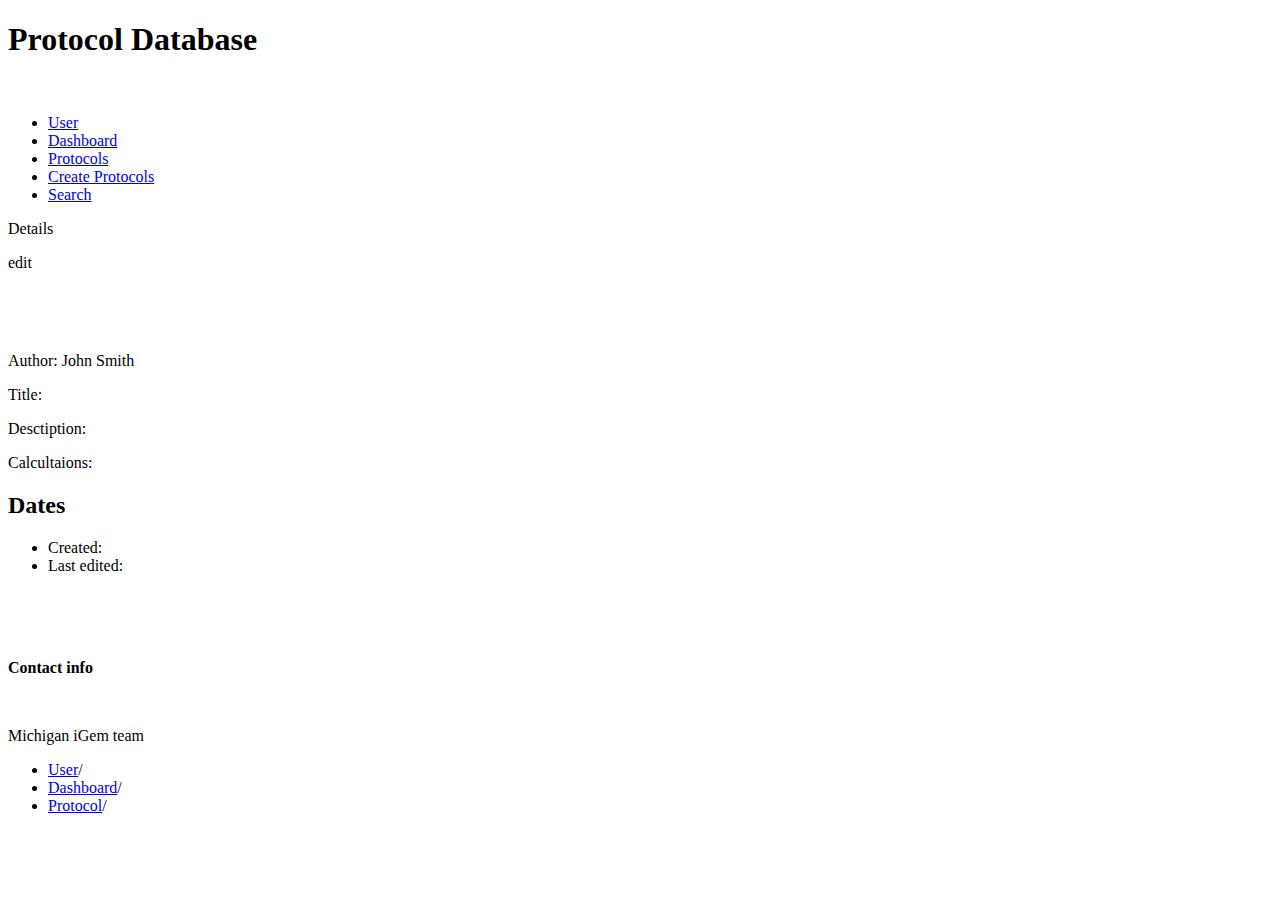
==== homepage_lankrist.html @ 0f2efebd "Create homepage_lankrist.html" ====
<!DOCTYPE html>
<html>
<head>
  <meta charset="UTF-8">
  <title>Main Page</title>
  <meta name="Main Page for Protocol Database & Calculator">
  <meta name="keywords" content="keyword1, keyword2, keyword3">
  <link href="style.css" rel="stylesheet" type="text/css">
</head>

<body>
<div class="page">

<div class="header-top">
  <h1>Protocol Database</h1>
  <p>&nbsp<p>
  <ul>
    <li><a href="index.html"><span>User</span></a></li>
    <li><a href="#"><span>Dashboard</span></a></li>
    <li><a href="#"><span>Protocols</span></a></li>
    <li><a href="#"><span>Create Protocols</span></a></li>
    <li><a href="#"><span>Search</span></a></li>
  </ul>
<div>

<div class="content">
<div class="left-out">
<div class="left-in">
<div class="left-panel">
<div id= "title">Details</div> 
<div id="cat">
<p>edit</p>
<h1>&nbsp;</h1>
<p>Author: John Smith</p>
<p>Title: </p>
<p>Desctiption: </p>
<p>Calcultaions: </p>
<p></p>
</div>
</div>
</div>
</div>
<div class="right-out">
<div class="right-in">
<div class="right-panel">
<div class="right-block">
<h2>Dates</h2>
<ul>
  <li>Created: </li>
  <li>Last edited: </li>
</ul>
</div>
</div>
</div>
</div>

</div>

<div class="footer">
<div class="footer-left">
<p>&nbsp;</p>
<p>&nbsp;</p>
<p><strong>Contact info</strong></p>
<p>&nbsp;</p>
<p>Michigan iGem team</p>
</div>
<div class="footer-right">
<ul>
  <li><a href="index.html">User</a>/</li>
  <li><a href="#">Dashboard</a>/</li>
  <li><a href="#">Protocol</a>/</li>
</ul>
</div>
</div>

</div>
</body>
</html>
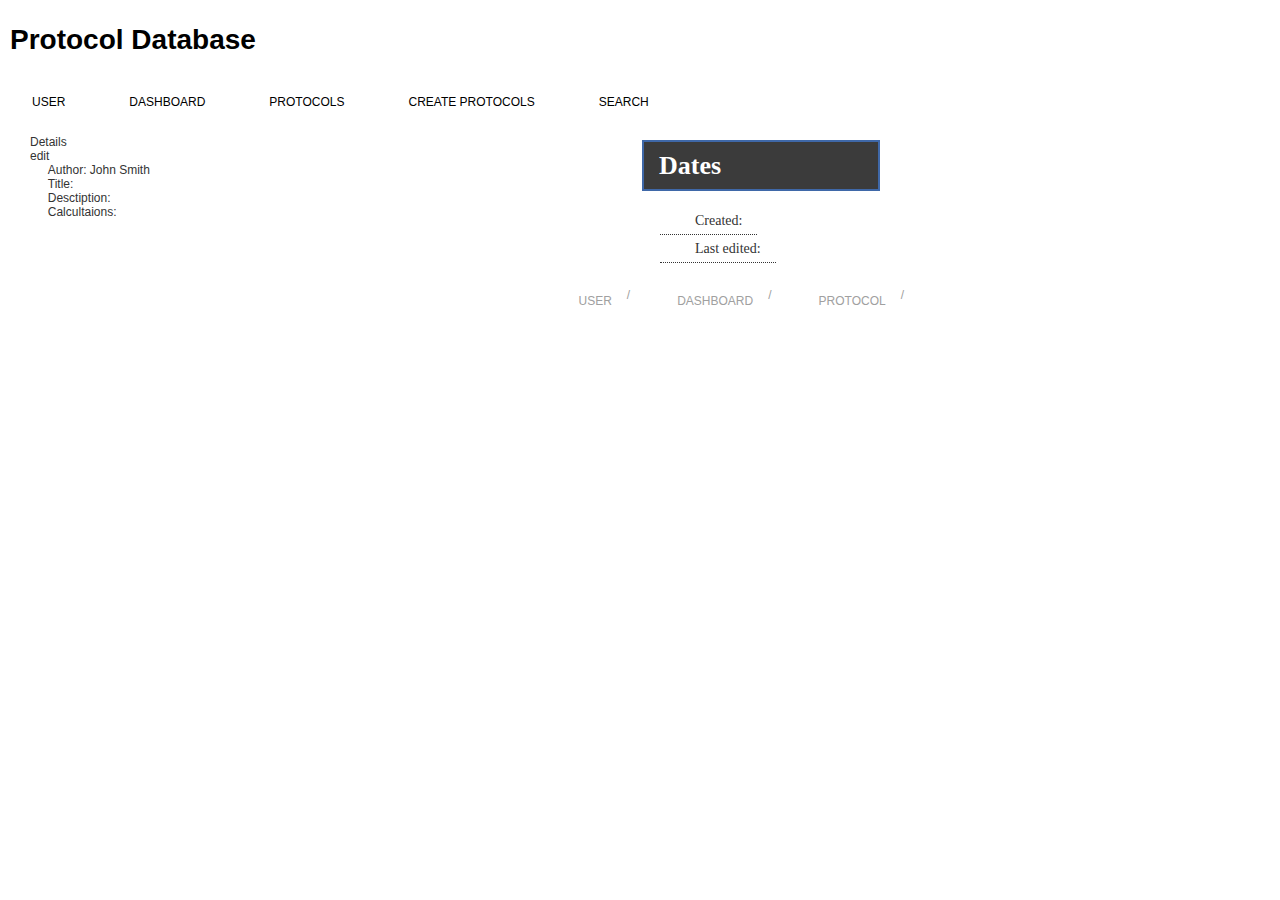
==== commit e2c548ba: "Update homepage_lankrist.html" ====
--- a/homepage_lankrist.html
+++ b/homepage_lankrist.html
@@ -5,7 +5,7 @@
   <title>Main Page</title>
   <meta name="Main Page for Protocol Database & Calculator">
   <meta name="keywords" content="keyword1, keyword2, keyword3">
-  <link href="style.css" rel="stylesheet" type="text/css">
+  <link href="style_lankrist.css" rel="stylesheet" type="text/css">
 </head>
 
 <body>
--- a/style_lankrist.css
+++ b/style_lankrist.css
@@ -0,0 +1,343 @@
+body {
+	font-family: Verdana, Arial, Helvetica, sans-serif;
+	font-size: 12px;
+	color: #333333;
+	background-color: #FFFFFF;
+	background-image: url(../images/top-rept.jpg);
+	background-repeat: repeat-x;
+	background-position: left top;
+	margin: 0px;
+}
+h1, h2, h3, h4, h5, h6, p, ul, ol, li, form, input, textarea {
+	padding: 0px;
+	margin: 0px;
+}
+a {
+	color: #0628AE;
+	text-decoration: underline;
+}
+a:hover {
+	color: #0628AE;
+	text-decoration: none;
+}
+.main {
+	background-image: url(../images/bottom-rept.jpg);
+	background-repeat: repeat-x;
+	background-position: left bottom;
+	width: 100%;
+	float: left;
+}
+.page-out {
+	width: 939px;
+	margin: 0px auto;
+}
+.page {
+	width: 939px;
+	float: left;
+	padding-top: 8px;
+}
+.header {
+	width: 899px;
+	float: left;
+	padding: 0px 20px;
+}
+.header-top {
+	width: 899px;
+	height: 63px;
+	float: left;
+	padding-bottom: 3px;
+}
+.header-top h1 {
+	font-size: 28px;
+	font-weight: bold;
+	line-height: 63px;
+	color: #000000;
+	float: left;
+	padding-left: 10px;
+}
+.header-top ul {
+	height: 27px;
+	float: left;
+	margin-top: 18px;
+	list-style-type: none;
+}
+.header-top ul li {
+	height: 27px;
+	float: left;
+	padding-right: 15px;
+	padding-left: 15px;
+}
+.header-top ul li a {
+	font-family: Verdana, Arial, Helvetica, sans-serif;
+	font-size: 12px;
+	line-height: 27px;
+	text-transform: uppercase;
+	color: #000000;
+	text-decoration: none;
+	display: block;
+	height: 27px;
+	float: left;
+	padding-left: 17px;
+}
+.header-top ul li a span {
+	line-height: 27px;
+	display: block;
+	height: 27px;
+	float: left;
+	padding-right: 17px;
+	cursor: pointer;
+}
+.header-top ul li a:hover {
+	color: #FFFFFF;
+	background-color: #C0C0C0;
+	background-image: url(../images/menu-left.jpg);
+	background-repeat: no-repeat;
+	background-position: left top;
+}
+.header-top ul li a:hover span {
+	background-color: #C0C0C0;
+	background-image: url(../images/menu-right.jpg);
+	background-repeat: no-repeat;
+	background-position: right top;
+}
+.header-img {
+	width: 899px;
+	float: left;
+}
+.content {
+	width: 899px;
+	float: left;
+	padding: 19px 20px 0px 20px;
+}
+.left-out {
+	background-image: url(../images/body-rept.jpg);
+	background-repeat: repeat-y;
+	background-position: right top;
+	width: 570px;
+	float: left;
+}
+.left-in {
+	background-image: url(../images/body-top.jpg);
+	background-repeat: no-repeat;
+	background-position: right top;
+	width: 570px;
+	float: left;
+}
+.left-panel {
+	font-size: 12px;
+	background-image: url(../images/body-bottom.jpg);
+	background-repeat: no-repeat;
+	background-position: right top;
+	width: 800px;
+	float: left;
+	padding: 0px 10px 0px 10px;
+}
+.title {
+	font-family: Verdana, Arial, Helvetica, sans-serif;
+	font-size: 16px;
+	margin-top: 10px;
+	margin-bottom: 10px;
+}
+.title span {
+	color: #FFFFFF;
+}
+
+.cat {
+	font-family: Verdana, Arial, Helvetica, sans-serif;
+	font-weight: normal;
+	font-size: 12px;
+
+}
+.copyright {
+	border: 0px;
+	height: 1px;
+	width: 1px;
+}
+.right-out {
+	background-image: url(../images/right-rept.jpg);
+	background-repeat: repeat-y;
+	background-position: left top;
+	width: 314px;
+	float: right;
+}
+.right-in {
+	background-image: url(../images/right-top.jpg);
+	background-repeat: no-repeat;
+	background-position: left top;
+	width: 314px;
+	float: left;
+}
+.right-panel {
+	background-image: url(../images/right-bottom.jpg);
+	background-repeat: no-repeat;
+	background-position: left bottom;
+	width: 238px;
+	float: left;
+	padding: 5px 39px 2px 37px;
+}
+.right-block {
+	font-family: "Times New Roman", Times, serif;
+	background-color: #f1f1f1;
+	clear: both;
+	border: 2px solid #3f68a8;
+}
+.right-block h2 {
+	font-size: 26px;
+	line-height: 47px;
+	color: #FFFFFF;
+	background-color: #3b3b3b;
+	height: 47px;
+	padding-left: 15px;
+}
+.right-block ul {
+	padding-bottom: 5px;
+	margin-right: 16px;
+	margin-left: 16px;
+	list-style-type: none;
+}
+.right-block ul li {
+	border-bottom-width: 1px;
+	border-bottom-style: dotted;
+	border-bottom-color: #333333;
+	font-size: 14px;
+	line-height: 27px;
+	color: #333333;
+	background-image: url(../images/right-bullet.jpg);
+	background-repeat: no-repeat;
+	background-position: 7px center;
+	text-align: left;
+	display: block;
+	height: 27px;
+	padding-left: 35px;
+}
+.right-block ul li a {
+	color: #333333;
+	text-decoration: none;
+}
+.right-block ul li a:hover {
+	text-decoration: underline;
+}
+.sections {
+	width: 899px;
+	height: 184px;
+	float: left;
+	padding-top: 41px;
+}
+.section1 {
+	font-size: 11px;
+	background-image: url(../images/sec1bg.jpg);
+	background-repeat: no-repeat;
+	background-position: left top;
+	width: 171px;
+	height: 111px;
+	float: left;
+	padding: 18px;
+	margin-left: 10px;
+}
+.section1 h3, .section4 h3 {
+	font-size: 14px;
+}
+.section2 {
+	font-size: 11px;
+	background-image: url(../images/sec2bg.jpg);
+	background-repeat: no-repeat;
+	background-position: left top;
+	width: 171px;
+	height: 111px;
+	float: left;
+	padding: 18px;
+	margin-left: 17px;
+}
+.section2 h3 {
+	font-size: 14px;
+	color: #1f5aa0;
+}
+.section3 {
+	font-size: 11px;
+	background-image: url(../images/sec3bg.jpg);
+	background-repeat: no-repeat;
+	background-position: left top;
+	width: 171px;
+	height: 111px;
+	float: left;
+	padding: 18px;
+	margin-left: 17px;
+}
+.section3 h3 {
+	font-size: 14px;
+	color: #2d680c;
+}
+.section4 {
+	font-size: 11px;
+	background-image: url(../images/sec4bg.jpg);
+	background-repeat: no-repeat;
+	background-position: left top;
+	width: 172px;
+	height: 111px;
+	float: left;
+	padding: 18px;
+	margin-left: 17px;
+}
+a.more {
+	font-size: 11px;
+	font-weight: bold;
+	color: #333333;
+	text-decoration: none;
+}
+a.more:hover {
+	color: #333333;
+	text-decoration: underline;
+}
+.footer {
+	background-image: url(../images/footer-img.jpg);
+	background-repeat: no-repeat;
+	background-position: left top;
+	width: 899px;
+	height: 111px;
+	float: left;
+	padding: 0px 20px;
+}
+.footer-left {
+	font-size: 11px;
+	color: #FFFFFF;
+	width: 200px;
+	float: left;
+}
+.footer-right {
+	float: right;
+	padding-top: 29px;
+}
+.footer-right ul {
+	list-style-type: none;
+}
+.footer-right ul li {
+	font-family: Verdana, Arial, Helvetica, sans-serif;
+	font-size: 12px;
+	text-transform: uppercase;
+	color: #a0a0a0;
+	display: inline;
+}
+.footer-right ul li a {
+	color: #a0a0a0;
+	text-decoration: none;
+	padding-right: 15px;
+	pasdding-left: 15px;
+}
+.footer-right ul li a:hover {
+	color: #FFFFFF;
+}
+.footer-right p {
+	font-size: 12px;
+	color: #737373;
+	text-align: right;
+	margin-right: 15px;
+	margin-top: 20px;
+}
+.footer-link {
+	color:#999999; 
+	text-decoration:none; 
+}
+.footer-link:hover {
+	color:#999999; 
+	text-decoration:underline; 
+}
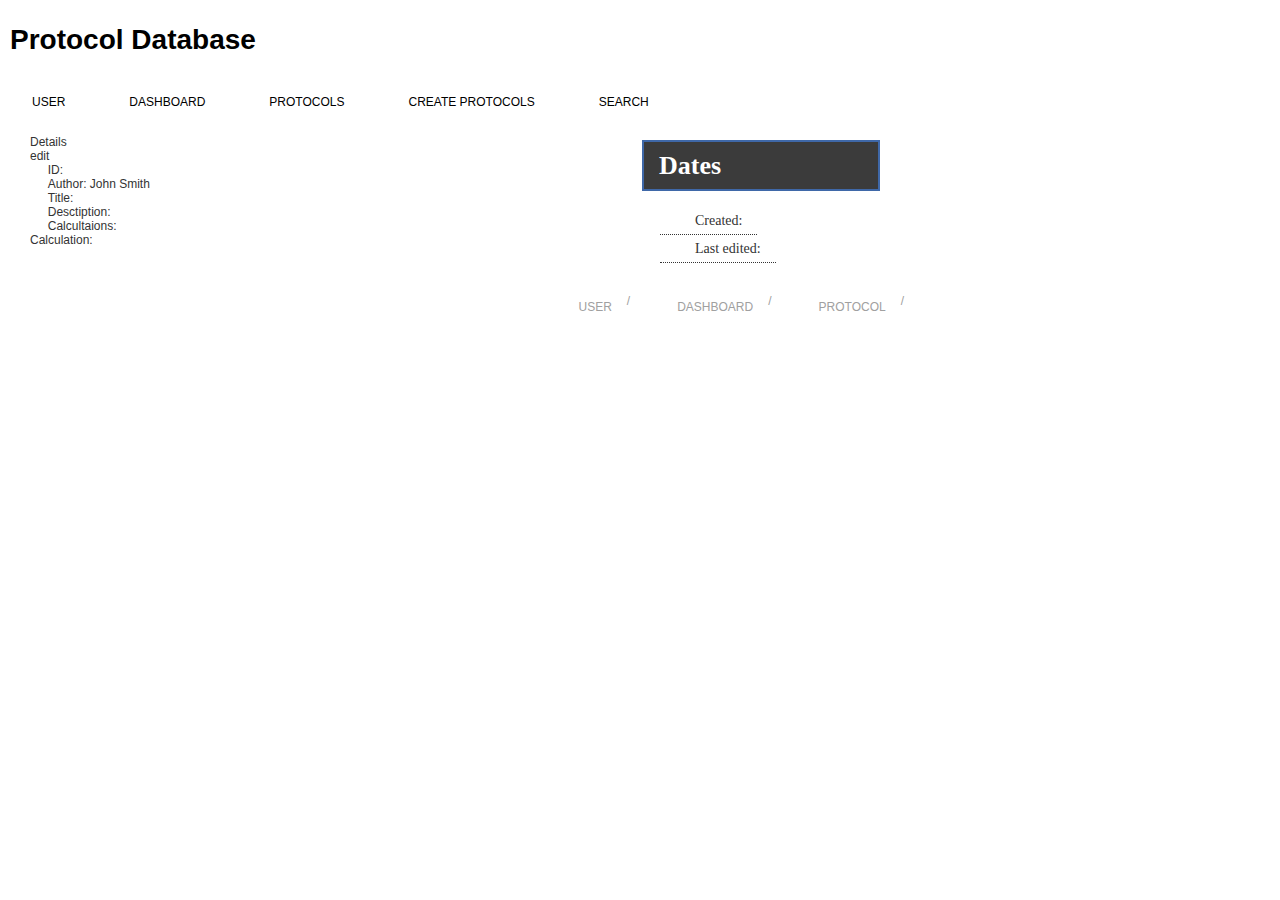
==== commit 7aefbfba: "Update homepage_lankrist.html" ====
--- a/homepage_lankrist.html
+++ b/homepage_lankrist.html
@@ -31,11 +31,12 @@
 <div id="cat">
 <p>edit</p>
 <h1>&nbsp;</h1>
+<p>ID: </p>
 <p>Author: John Smith</p>
 <p>Title: </p>
 <p>Desctiption: </p>
 <p>Calcultaions: </p>
-<p></p>
+<p>Calculation: </p>
 </div>
 </div>
 </div>
